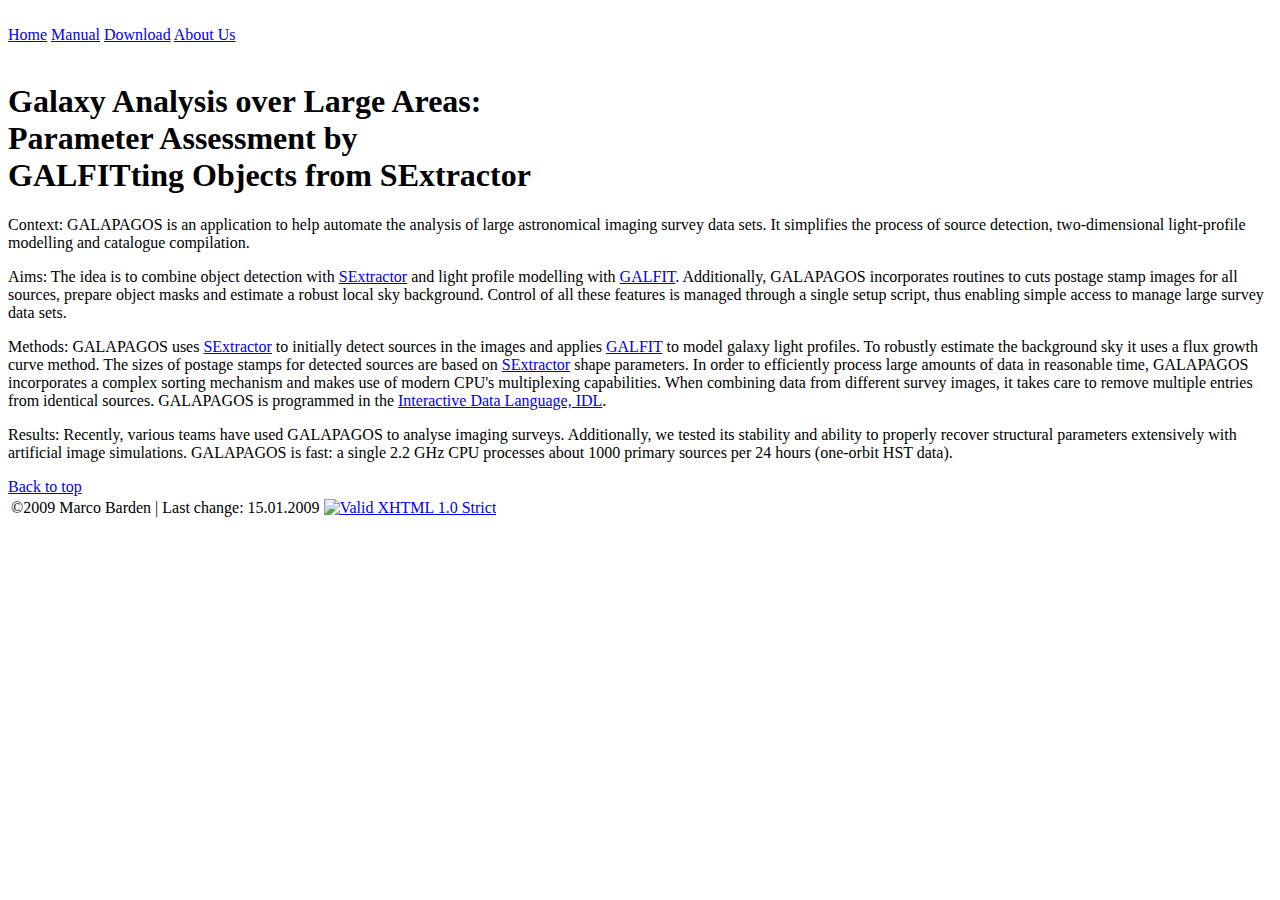
==== index.html @ 52d83520 "Create index.html" ====
<!DOCTYPE html PUBLIC "-//W3C//DTD XHTML 1.0 Strict//EN" "http://www.w3.org/TR/xhtml1/DTD/xhtml1-strict.dtd">
<html xmlns="http://www.w3.org/1999/xhtml" xml:lang="en" lang="en">

<head>
  <meta content="text/html; charset=utf-8" http-equiv="content-type"/>
  <title>GALAPAGOS</title>
  <link rel="stylesheet" href="default.css" type="text/css"/>
  <link rel="stylesheet" href="colours.css" type="text/css"/>
</head>

<body class="home_bg"><!--begin background-->

<div id="page" class="home"><!--begin page content-->

<div id="data"><!--begin page content-->

<img class="logo" src="images/logo.png" alt=""/><!--logo in menu-->

<img class="header" src="images/nature.jpg" alt=""/><!--header image-->

<div id="main_menu"><!--begin main menu-->
<a class="main_menu" href="home.html">Home</a>
<a class="main_menu" href="manual.html">Manual</a>
<!--<a id="main_menu" href="howto.html">Howto</a>-->
<a class="main_menu" href="download.html">Download</a>
<a class="main_menu" href="contact.html">About Us</a>
</div><!--end main menu-->

<img class="label" src="images/label.jpg" alt=""/>

<h1 class="no_top"><span class="gala">G</span>alaxy <span class="gala">A</span>nalysis over <span class="gala">L</span>arge <span class="gala">A</span>reas:<br />
<span class="gala">P</span>arameter <span class="gala">A</span>ssessment by<br />
<span class="gala">G</span>ALFITting <span class="gala">O</span>bjects from <span class="gala">S</span>Extractor
</h1>

<p class="main_text"><span class="capitals">Context:</span> GALAPAGOS is an application to help automate the analysis of large astronomical imaging survey data sets. It simplifies the process of source detection, two-dimensional light-profile modelling and catalogue compilation.</p>

<p class="main_text"><span class="capitals">Aims:</span> The idea is to combine object detection with <a  href="http://terapix.iap.fr/rubrique.php?id_rubrique=91/">SExtractor</a> and light profile modelling with <a  href="http://users.ociw.edu/peng/work/galfit/galfit.html">GALFIT</a>. Additionally, GALAPAGOS incorporates routines to cuts postage stamp images for all sources, prepare object masks and estimate a robust local sky background. Control of all these features is managed through a single setup script, thus enabling simple access to manage large survey data sets.</p>

<p class="main_text"><span class="capitals">Methods:</span> GALAPAGOS uses <a  href="http://terapix.iap.fr/rubrique.php?id_rubrique=91/">SExtractor</a> to initially detect sources in the images and applies <a  href="http://users.ociw.edu/peng/work/galfit/galfit.html">GALFIT</a> to model galaxy light profiles. To robustly estimate the background sky it uses a flux growth curve method. The sizes of postage stamps for detected sources are based on <a  href="http://terapix.iap.fr/rubrique.php?id_rubrique=91/">SExtractor</a> shape parameters. In order to efficiently process large amounts of data in reasonable time, GALAPAGOS incorporates a complex sorting mechanism and makes use of modern CPU's multiplexing capabilities. When combining data from different survey images, it takes care to remove 
multiple entries from identical sources. GALAPAGOS is programmed in the <a  href="http://www.ittvis.com/ProductServices/IDL.aspx">Interactive Data Language, IDL</a>.</p>

<p class="main_text"><span class="capitals">Results:</span> Recently, various teams have used GALAPAGOS to analyse imaging surveys. Additionally, we tested its stability and ability to properly recover structural parameters extensively with artificial image simulations. GALAPAGOS is fast: a single 2.2 GHz CPU processes about 1000 primary sources per 24 hours (one-orbit HST data).</p>
<div class="to_top"><a class="to_top" href="#main_menu">Back to top</a></div>

</div><!--end data content-->

</div><!--end page content-->

<div id="footer" class="footer_bg_home home_bg"><!--begin footer-->
<table class="footer"><tbody>
<tr>
  <td>&copy;2009 Marco Barden &#124; Last change: 15.01.2009</td>
  <td style="text-align:right">
<a href="http://validator.w3.org/check?uri=referer"><img style="border:0;width:88px;height:31px" src="http://www.w3.org/Icons/valid-xhtml10" alt="Valid XHTML 1.0 Strict"/></a>
  </td>
</tr>
</tbody></table>
</div><!--end footer-->

</body><!--end background-->

</html>
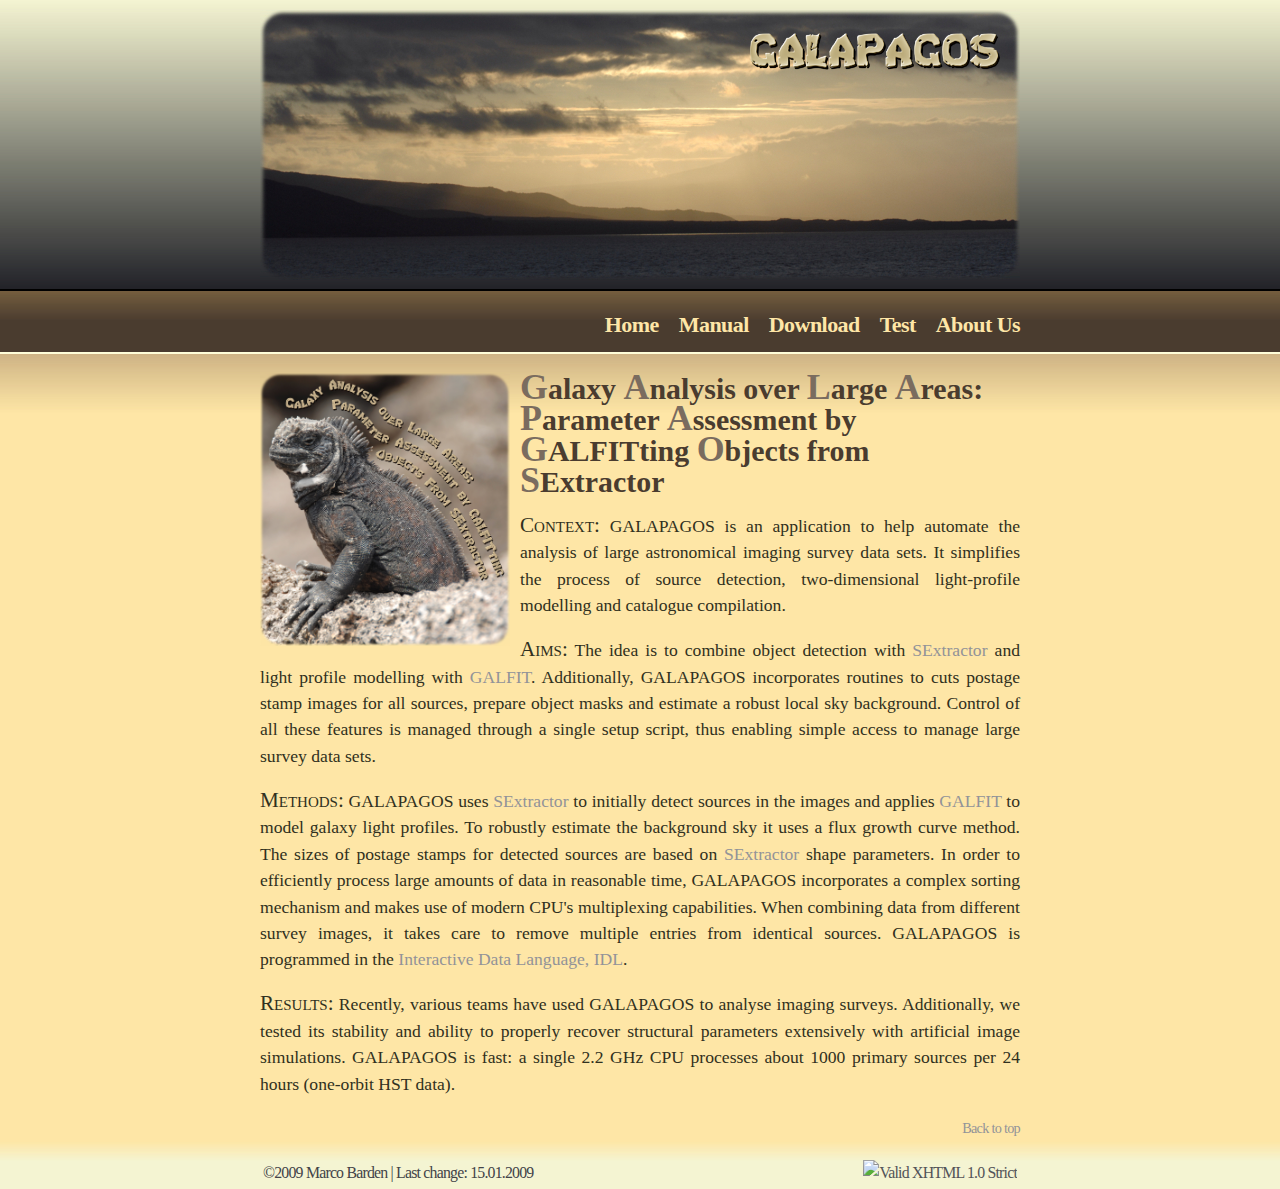
==== commit 925f6b5d: "Update index.html" ====
--- a/index.html
+++ b/index.html
@@ -23,6 +23,7 @@
 <a class="main_menu" href="manual.html">Manual</a>
 <!--<a id="main_menu" href="howto.html">Howto</a>-->
 <a class="main_menu" href="download.html">Download</a>
+<a class="main_menu" href="test.html">Test</a>
 <a class="main_menu" href="contact.html">About Us</a>
 </div><!--end main menu-->
 
--- a/default.css
+++ b/default.css
@@ -0,0 +1,233 @@
+.code {
+    font-family : "Courier New", Courier, monospace;
+  }
+
+
+ul {
+    list-style-position : outside;
+    margin-bottom : 0em;
+    margin-left : 0em;
+    margin-right : 0em;
+    margin-top : 0em;
+    padding-bottom : 0em;
+    padding-left : 0em;
+    padding-right : 0em;
+    padding-top : 0em;
+  }
+
+
+li {
+    list-style-position : inside;
+    list-style-type : disc;
+    padding-bottom : 0.3em;
+  }
+
+
+body {
+    background-repeat : repeat-x;
+    font-family : "Times New Roman", Times, serif;
+    font-size : 1.1em;
+    line-height : 1.5em;
+    margin-bottom : 0px;
+    margin-left : 0px;
+    margin-right : 0px;
+    margin-top : 0px;
+  }
+
+
+a {
+    background-color : transparent;
+    background-image : none;
+    text-decoration : none;
+  }
+
+
+h1 {
+    font-size : 1.7em;
+    font-weight : bolder;
+    line-height : 1em;
+    margin-bottom : 0.5em;
+    margin-top : 1.5em;
+  }
+
+
+h1.no_top {
+    margin-top : 0px;
+  }
+
+
+.header {
+    height : 270px;
+    width : 760px;
+  }
+
+
+.logo {
+    height : 37px;
+    padding-top : 23px;
+    position : absolute;
+    right : 20px;
+    top : 0px;
+    width : 250px;
+    z-index : 1;
+  }
+
+
+.main_text {
+    margin-bottom : 0px;
+    margin-top : 0px;
+    padding-bottom : 1em;
+    text-align : justify;
+  }
+
+
+.label {
+    float : left;
+    height : 273px;
+    margin-right : 10px;
+    width : 250px;
+  }
+
+
+.gala {
+    color : #7a6c5f;
+    font-size : 1.2em;
+  }
+
+
+.capitals {
+    font-size : 1.2em;
+    font-variant : small-caps;
+  }
+
+
+.navi {
+    margin-bottom : 0px;
+    margin-top : 0px;
+  }
+
+
+.to_top {
+    font-size : 0.9em;
+    letter-spacing : -0.05em;
+    margin-bottom : 0px;
+    padding-bottom : 0px;
+    text-align : right;
+  }
+
+
+#page {
+    background-repeat : repeat-x;
+    margin-bottom : 0px;
+    margin-left : 0px;
+    margin-right : 0px;
+    padding-bottom : 0px;
+    padding-left : 0px;
+    padding-right : 0px;
+    padding-top : 10px;
+    width : 100%;
+  }
+
+
+#data {
+    background-color : transparent;
+    margin-bottom : 0px;
+    margin-left : auto;
+    margin-right : auto;
+    margin-top : 0px;
+    padding-bottom : 0px;
+    padding-left : 0px;
+    padding-right : 0px;
+    padding-top : 0px;
+    position : relative;
+    width : 760px;
+  }
+
+
+#main_menu {
+    background-color : transparent;
+    background-image : none;
+    font-size : 22px;
+    font-weight : bolder;
+    height : 61px;
+    letter-spacing : -0.025em;
+    margin-top : 8px;
+    padding-top : 17px;
+    text-align : right;
+  }
+
+
+#main_menu a {
+    padding-left : 15px;
+  }
+
+
+#main_menu a:link, #main_menu a:visited {
+    color: #fee6a7;
+  }
+
+
+#main_menu a:hover, #main_menu a:active {
+    color: #ffffff;
+  }
+
+
+#text_navi {
+    background-color : transparent;
+    background-image : url('images/menu.jpg');
+    float : left;
+    height : 198px;
+    margin-bottom : 10px;
+    margin-right : 10px;
+    padding-left : 15px;
+    padding-top : 10px;
+    width : 133px;
+  }
+
+
+#footer {
+    background-repeat : repeat-x;
+    font-size : 0.9em;
+    letter-spacing : -0.05em;
+    margin-bottom : 0px;
+    margin-left : 0px;
+    margin-right : 0px;
+    margin-top : 0px;
+    padding-top : 16px;
+    width : 100%;
+  }
+
+
+#footer table {
+    background-color : transparent;
+    background-image : none;
+    margin-left : auto;
+    margin-right : auto;
+    width : 760px;
+  }
+
+
+#footer.footer_bg_home {
+    background-image : url('images/footer_home.jpg');
+  }
+
+
+#footer.footer_bg_manual {
+    background-image : url('images/footer_manual.jpg');
+  }
+
+
+#footer.footer_bg_howto {
+    background-image : url('images/footer_howto.jpg');
+  }
+
+
+#footer.footer_bg_download {
+    background-image : url('images/footer_download.jpg');
+  }
+
+
+#footer.footer_bg_contact {
+    background-image : url('images/footer_contact.jpg');
+  }
+
--- a/colours.css
+++ b/colours.css
@@ -0,0 +1,152 @@
+.home {
+    background-color : #fee6a6;
+    background-image : url(images/backgr_home.jpg);
+    color : #222328;
+  }
+
+
+.manual {
+    background-color : #fef8e2;
+    background-image : url(images/backgr_manual.jpg);
+  }
+
+
+.howto {
+    background-color : #f8e4c9;
+    background-image : url(images/backgr_howto.jpg);
+  }
+
+
+.download {
+    background-color : #fbede0;
+    background-image : url(images/backgr_download.jpg);
+  }
+
+
+.contact {
+    background-color : #e7fed0;
+    background-image : url(images/backgr_contact.jpg);
+  }
+
+
+.home_bg {
+    background-color : #f4f4d2;
+  }
+
+
+.manual_bg {
+    background-color : #bfcbbf;
+  }
+
+
+.howto_bg {
+    background-color : #ead6cb;
+  }
+
+
+.download_bg {
+    background-color : #e4dccd;
+  }
+
+
+.contact_bg {
+    background-color : #ddfee3;
+  }
+
+
+h1 {
+    color : #4a3c2f;
+  }
+
+
+p {
+    margin : 0px;
+    padding : 0px;
+    color : #303020;
+  }
+
+
+li {
+    color : #303020;
+  }
+
+
+a {
+    color : #929398;
+  }
+
+
+a:active, a:hover {
+    color : #405055;
+  }
+
+
+a.navi {
+    color : #fef8e3;
+  }
+
+
+a.navi:active, a.navi:hover {
+    color : #4a3c2f;
+  }
+
+
+a.to_top:active, a.to_top:hover {
+    color : #606040;
+  }
+
+
+.to_top {
+    color : #929398;
+  }
+
+
+#main_menu a {
+    color: #fee6a5;
+  }
+
+
+#main_menu a:hover, #main_menu a:active {
+    color: #ffffff;
+  }
+
+
+#footer {
+    color : #424348;
+  }
+
+
+#footer a {
+    color: #525358;
+  }
+
+
+#footer a:hover, #footer a:active {
+    color: #828388;
+  }
+
+
+#footer.footer_bg_home {
+    background-image : url('images/footer_home.jpg');
+  }
+
+
+#footer.footer_bg_manual {
+    background-image : url('images/footer_manual.jpg');
+  }
+
+
+#footer.footer_bg_howto {
+    background-image : url('images/footer_howto.jpg');
+  }
+
+
+#footer.footer_bg_download {
+    background-image : url('images/footer_download.jpg');
+  }
+
+
+#footer.footer_bg_contact {
+    background-image : url('images/footer_contact.jpg');
+  }
+
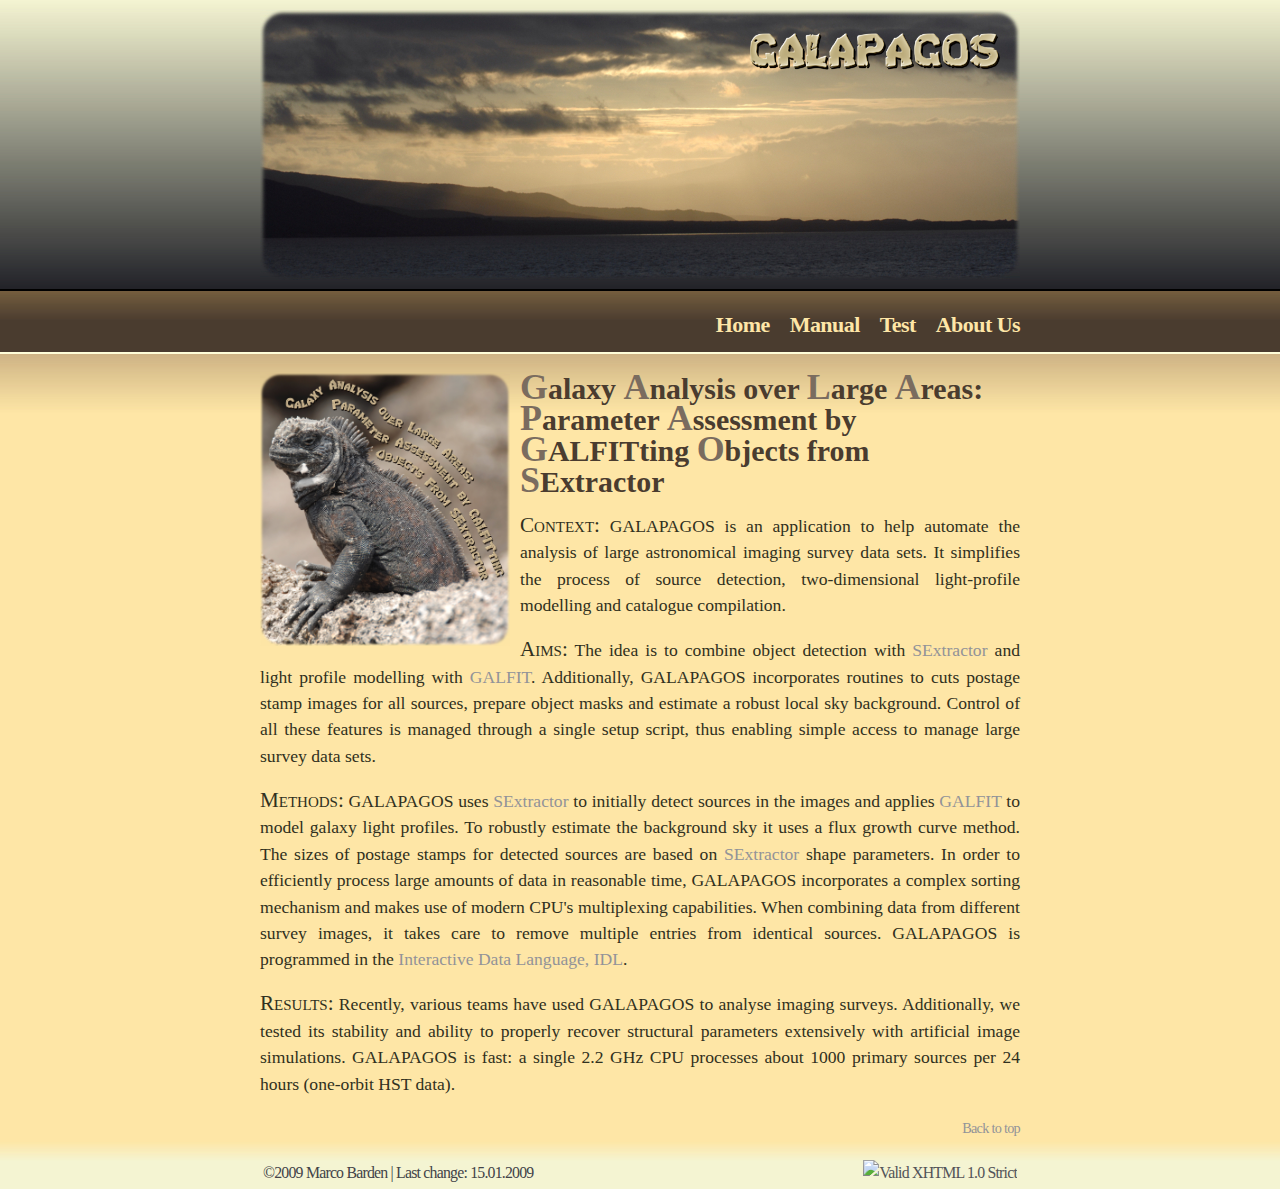
==== commit fd837479: "Update index.html" ====
--- a/index.html
+++ b/index.html
@@ -22,7 +22,7 @@
 <a class="main_menu" href="home.html">Home</a>
 <a class="main_menu" href="manual.html">Manual</a>
 <!--<a id="main_menu" href="howto.html">Howto</a>-->
-<a class="main_menu" href="download.html">Download</a>
+<!--<a class="main_menu" href="download.html">Download</a>-->
 <a class="main_menu" href="test.html">Test</a>
 <a class="main_menu" href="contact.html">About Us</a>
 </div><!--end main menu-->
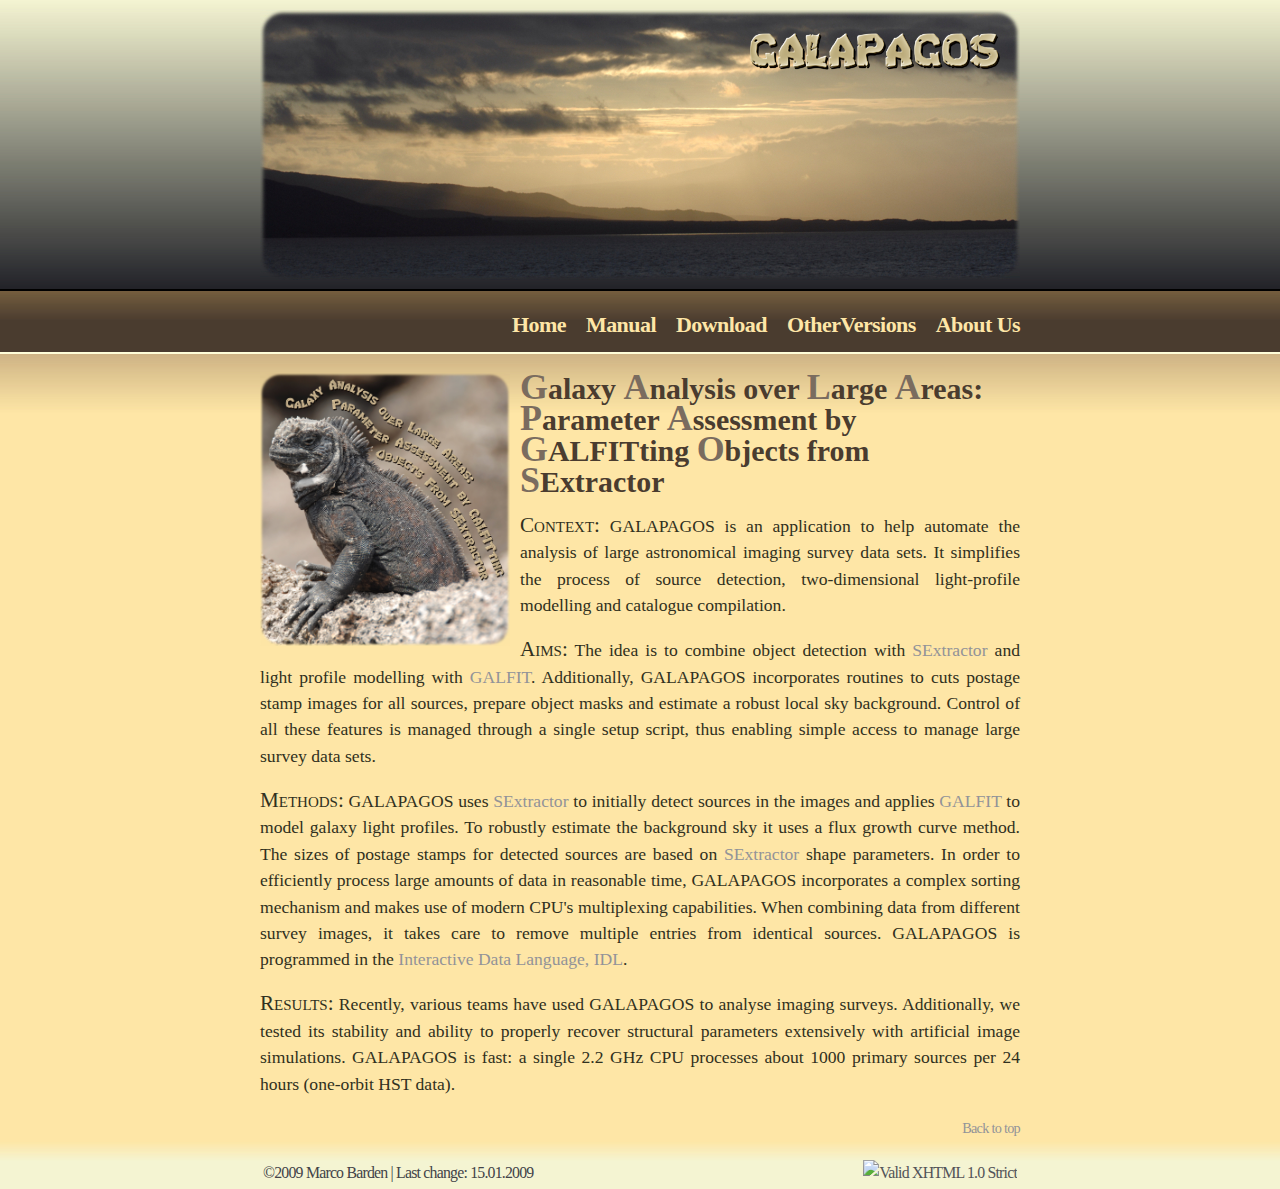
==== commit c219eabb: "Update index.html" ====
--- a/index.html
+++ b/index.html
@@ -22,8 +22,8 @@
 <a class="main_menu" href="home.html">Home</a>
 <a class="main_menu" href="manual.html">Manual</a>
 <!--<a id="main_menu" href="howto.html">Howto</a>-->
-<!--<a class="main_menu" href="download.html">Download</a>-->
-<a class="main_menu" href="test.html">Test</a>
+<a class="main_menu" href="download.html">Download</a>
+<a class="main_menu" href="otherversions.html">OtherVersions</a>
 <a class="main_menu" href="contact.html">About Us</a>
 </div><!--end main menu-->
 
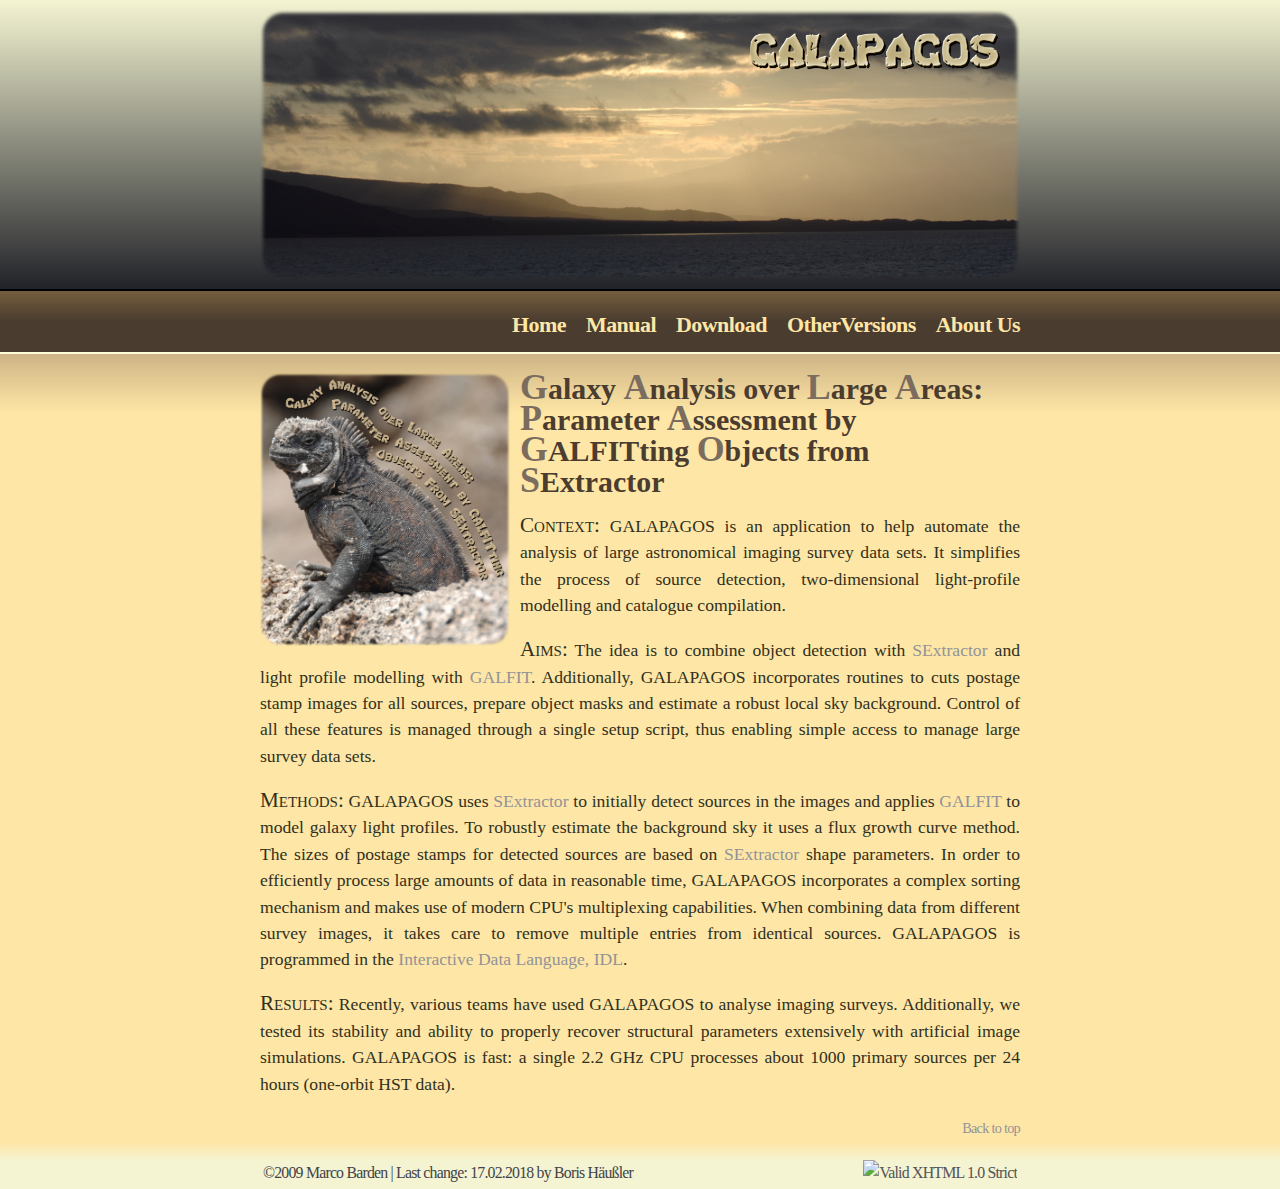
==== commit becbba2a: "Update index.html" ====
--- a/index.html
+++ b/index.html
@@ -38,7 +38,7 @@
 
 <p class="main_text"><span class="capitals">Aims:</span> The idea is to combine object detection with <a  href="http://terapix.iap.fr/rubrique.php?id_rubrique=91/">SExtractor</a> and light profile modelling with <a  href="http://users.ociw.edu/peng/work/galfit/galfit.html">GALFIT</a>. Additionally, GALAPAGOS incorporates routines to cuts postage stamp images for all sources, prepare object masks and estimate a robust local sky background. Control of all these features is managed through a single setup script, thus enabling simple access to manage large survey data sets.</p>
 
-<p class="main_text"><span class="capitals">Methods:</span> GALAPAGOS uses <a  href="http://terapix.iap.fr/rubrique.php?id_rubrique=91/">SExtractor</a> to initially detect sources in the images and applies <a  href="http://users.ociw.edu/peng/work/galfit/galfit.html">GALFIT</a> to model galaxy light profiles. To robustly estimate the background sky it uses a flux growth curve method. The sizes of postage stamps for detected sources are based on <a  href="http://terapix.iap.fr/rubrique.php?id_rubrique=91/">SExtractor</a> shape parameters. In order to efficiently process large amounts of data in reasonable time, GALAPAGOS incorporates a complex sorting mechanism and makes use of modern CPU's multiplexing capabilities. When combining data from different survey images, it takes care to remove 
+<p class="main_text"><span class="capitals">Methods:</span> GALAPAGOS uses <a  href="http://www.astromatic.net/software/sextractor">SExtractor</a> to initially detect sources in the images and applies <a  href="https://users.obs.carnegiescience.edu/peng/work/galfit/galfit.html">GALFIT</a> to model galaxy light profiles. To robustly estimate the background sky it uses a flux growth curve method. The sizes of postage stamps for detected sources are based on <a  href="http://www.astromatic.net/software/sextractor">SExtractor</a> shape parameters. In order to efficiently process large amounts of data in reasonable time, GALAPAGOS incorporates a complex sorting mechanism and makes use of modern CPU's multiplexing capabilities. When combining data from different survey images, it takes care to remove 
 multiple entries from identical sources. GALAPAGOS is programmed in the <a  href="http://www.ittvis.com/ProductServices/IDL.aspx">Interactive Data Language, IDL</a>.</p>
 
 <p class="main_text"><span class="capitals">Results:</span> Recently, various teams have used GALAPAGOS to analyse imaging surveys. Additionally, we tested its stability and ability to properly recover structural parameters extensively with artificial image simulations. GALAPAGOS is fast: a single 2.2 GHz CPU processes about 1000 primary sources per 24 hours (one-orbit HST data).</p>
@@ -51,7 +51,7 @@
 <div id="footer" class="footer_bg_home home_bg"><!--begin footer-->
 <table class="footer"><tbody>
 <tr>
-  <td>&copy;2009 Marco Barden &#124; Last change: 15.01.2009</td>
+  <td>&copy;2009 Marco Barden &#124; Last change: 17.02.2018 by Boris H&auml;u&szlig;ler</td>
   <td style="text-align:right">
 <a href="http://validator.w3.org/check?uri=referer"><img style="border:0;width:88px;height:31px" src="http://www.w3.org/Icons/valid-xhtml10" alt="Valid XHTML 1.0 Strict"/></a>
   </td>
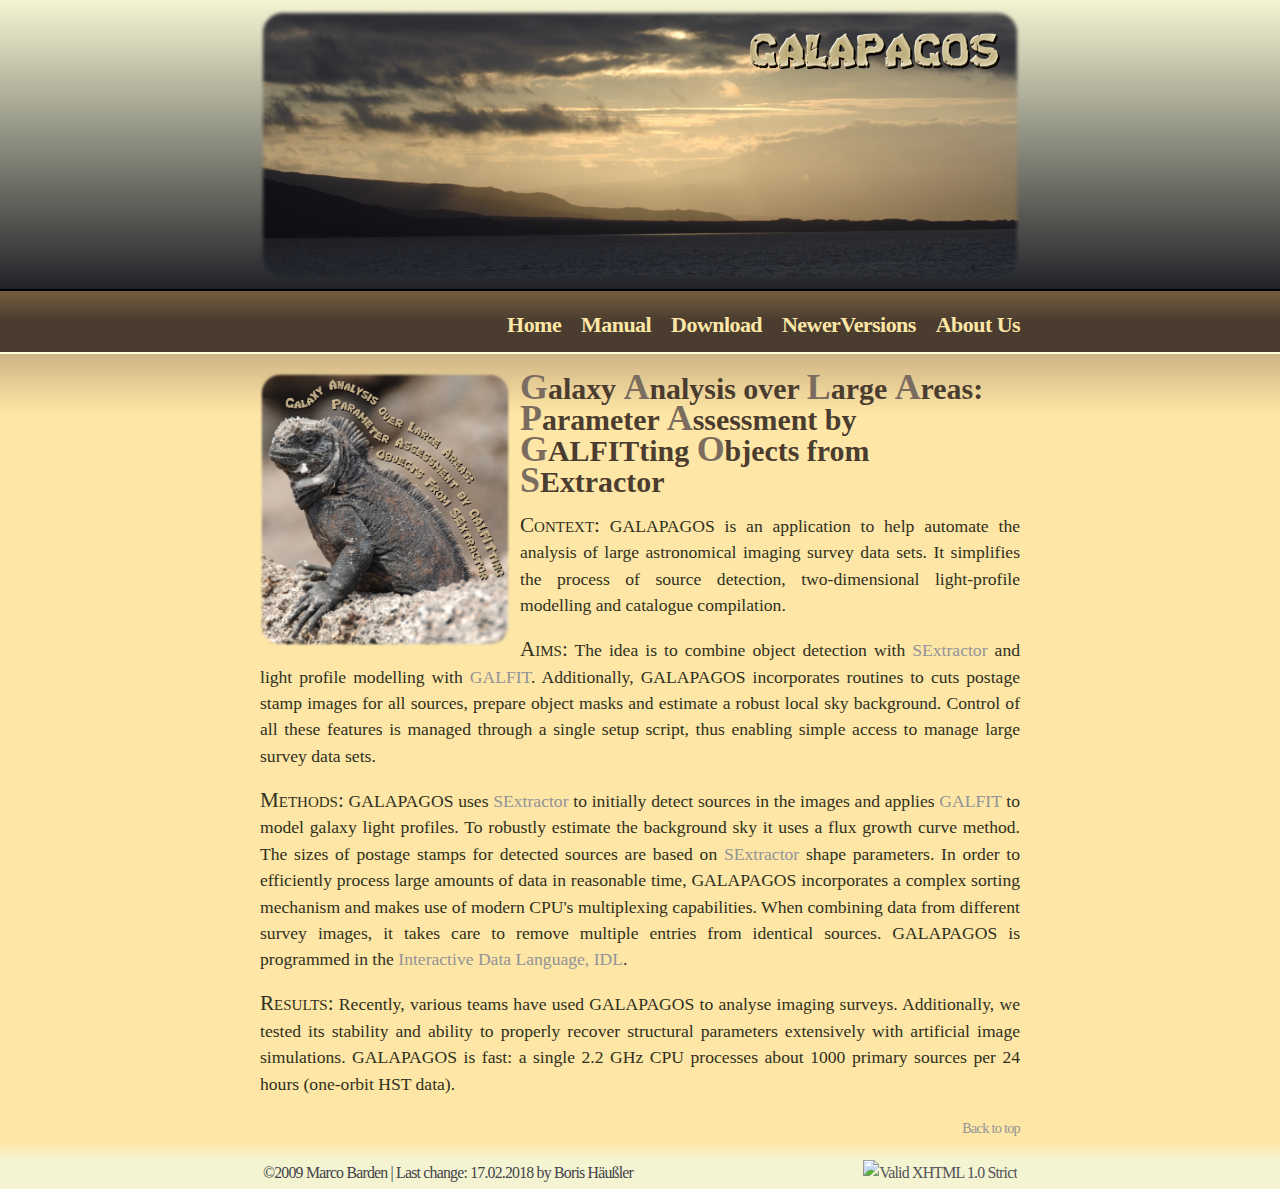
==== commit ca1bcf26: "Update index.html" ====
--- a/index.html
+++ b/index.html
@@ -23,7 +23,7 @@
 <a class="main_menu" href="manual.html">Manual</a>
 <!--<a id="main_menu" href="howto.html">Howto</a>-->
 <a class="main_menu" href="download.html">Download</a>
-<a class="main_menu" href="otherversions.html">OtherVersions</a>
+<a class="main_menu" href="newerversions.html">NewerVersions</a>
 <a class="main_menu" href="contact.html">About Us</a>
 </div><!--end main menu-->
 
